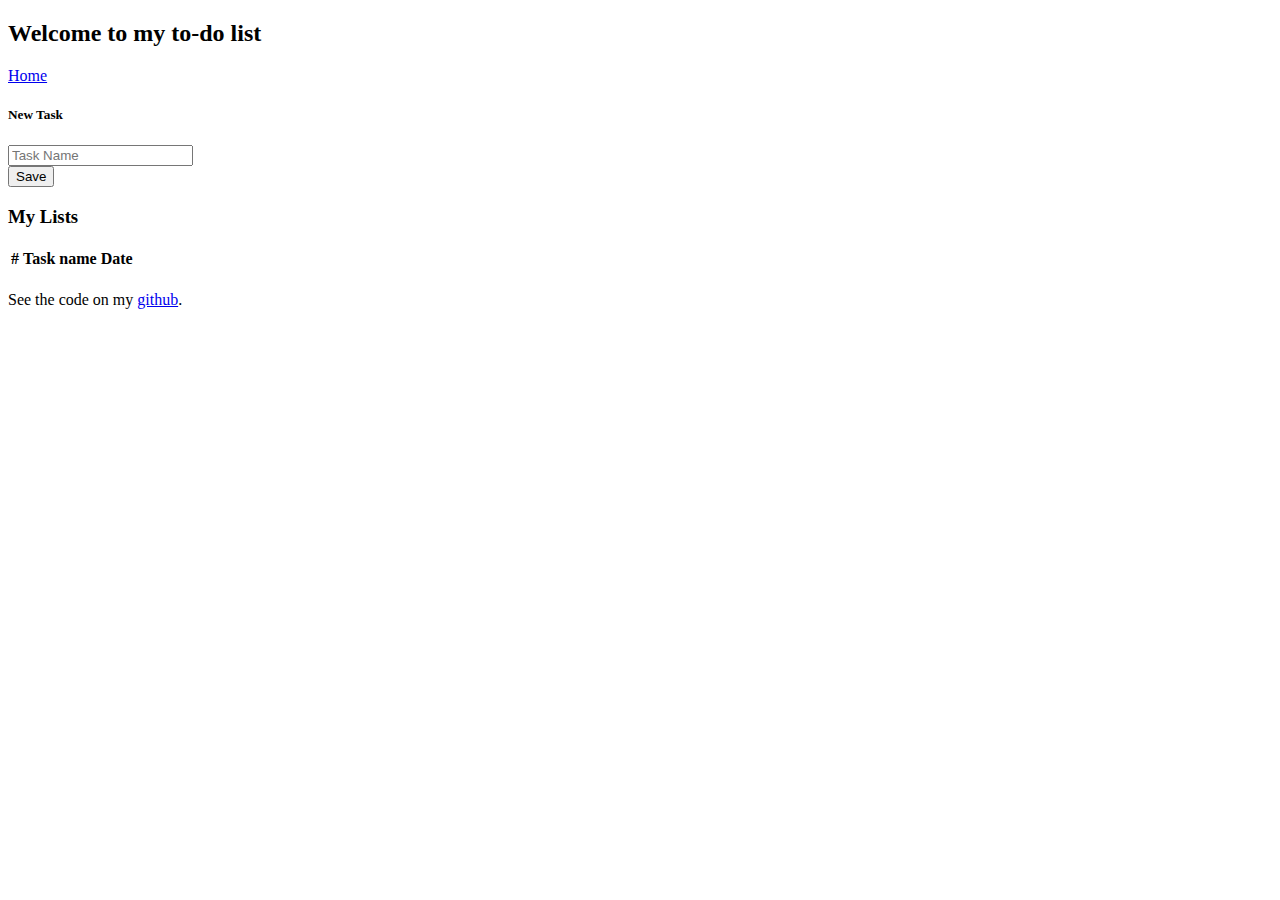
==== src/main/resources/templates/list.html @ 255b3040 "Master Details" ====
<!DOCTYPE html>
<html xmlns:th="http://www.thymeleaf.org">
<head>
<meta charset="utf-8">
<meta name="viewport"
	content="width=device-width, initial-scale=1, shrink-to-fit=no">
<meta name="description"
	content="Simple to do list, making the life easier">
<meta name="author" content="Namom Alencar">
<title>Simple to do list</title>

<!-- Bootstrap core CSS -->
<link href="../../bootstrap/css/bootstrap.min.css" rel="stylesheet">
<!-- Custom styles for this template -->
<link href="../../css/mylist.css" rel="stylesheet">

</head>

<body class="text-center">
	<div class="container">
		<div class="row justify-content-md-center">
			<header class="masthead col-md-8">
				<div class="inner">
					<div class="col col-md-auto">
						<h2 class="masthead-brand">Welcome to my to-do list</h2>
					</div>
					<div class="col col-md-auto">
						<nav class="nav nav-masthead">
							<a class="nav-link active" href="../">Home</a>
						</nav>
					</div>
				</div>
			</header>
		</div>

		<div class="row justify-content-md-center">
			<h1 th:text="${mylist.name}"></h1>
		</div>

		<div class="row justify-content-md-center">
			<div class="masthead col-md-8">
				<form action="../savetask" method="post">
					<div class="form-group">
						<h5 class="cover-heading">New Task</h5>
						<input type="text" class="form-control" id="taskName"
							name="taskName" placeholder="Task Name" /> 
						<input type="hidden" id="idList" th:value="${mylist.id}"
							 name="idList" />
					</div>
					<button type="submit" class="btn btn-lg btn-success">Save</button>
				</form>
			</div>
		</div>
		<div class="row justify-content-md-center">
			<h3 class="cover-heading">My Lists</h3>
		</div>
		<div class="row justify-content-md-center">
			<table class="table table-hover">
				<thead>
					<tr>
						<th scope="col">#</th>
						<th scope="col">Task name</th>
						<th scope="col">Date</th>
					</tr>
				</thead>
				<tbody>
					<tr th:each="task: ${mytasks}">
						<td scope="row" th:text="${task.id}"></td>
						<td th:text="${task.name}"></td>
						<td th:text="${#dates.format(task.date, 'dd-MM-yyyy HH:mm')}"></td>
					</tr>
				</tbody>
			</table>
		</div>

		<div class="row justify-content-md-center">
			<footer class="mastfoot mt-auto">
				<div class="inner">
					<p>
						See the code on my <a
							href="https://github.com/namomalencar/simpletodolist">github</a>.
					</p>
				</div>
			</footer>
		</div>
	</div>


	<!-- Bootstrap core JavaScript -->
	<!-- Placed at the end of the document so the pages load faster -->
	<script src="../../jquery/jquery-3.2.1.slim.min.js"></script>
	<script src="../../bootstrap/js/bootstrap.min.js"></script>
</body>
</html>
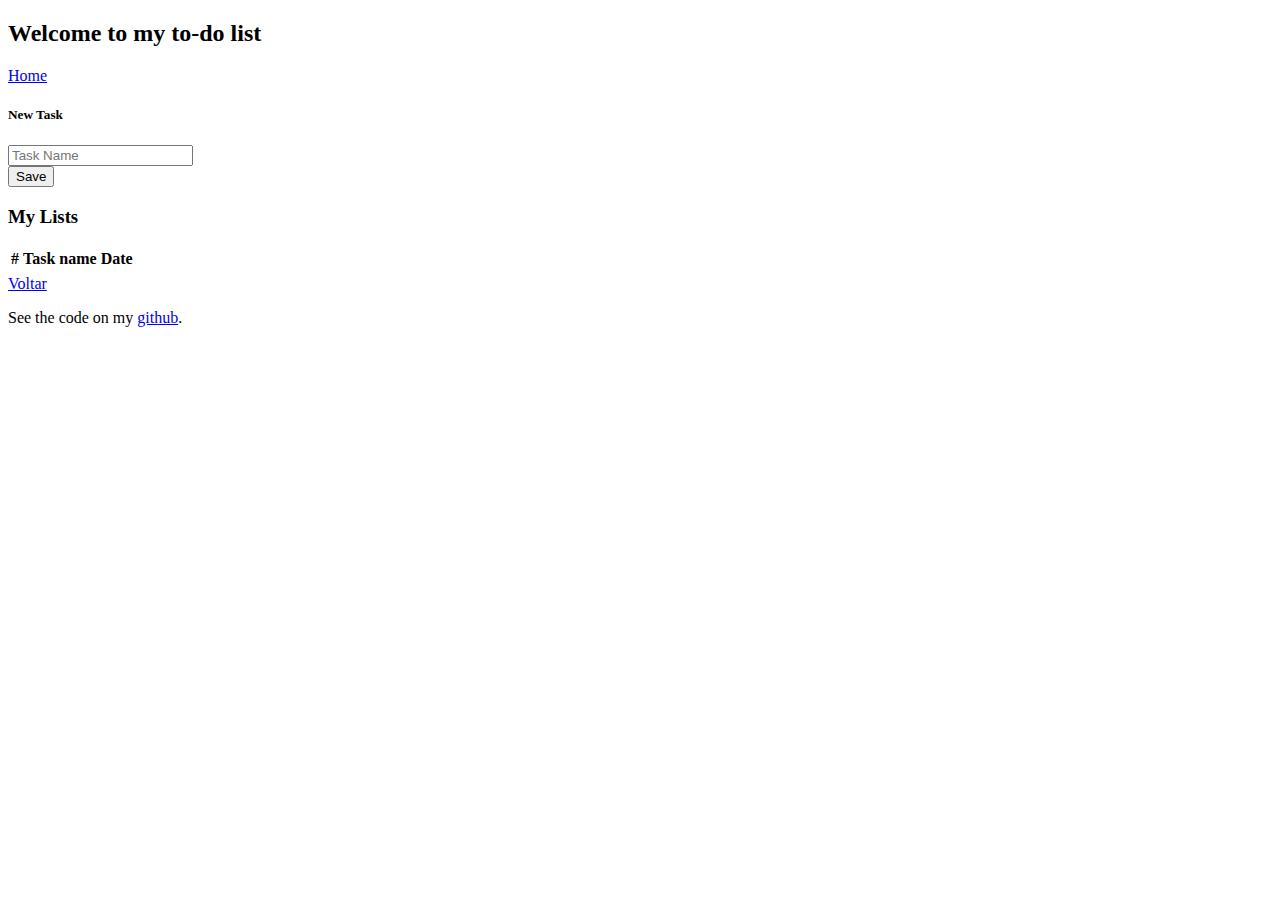
==== commit 02d6e230: "." ====
--- a/src/main/resources/templates/list.html
+++ b/src/main/resources/templates/list.html
@@ -43,9 +43,8 @@
 					<div class="form-group">
 						<h5 class="cover-heading">New Task</h5>
 						<input type="text" class="form-control" id="taskName"
-							name="taskName" placeholder="Task Name" /> 
-						<input type="hidden" id="idList" th:value="${mylist.id}"
-							 name="idList" />
+							name="taskName" placeholder="Task Name" /> <input type="hidden"
+							id="idList" th:value="${mylist.id}" name="idList" />
 					</div>
 					<button type="submit" class="btn btn-lg btn-success">Save</button>
 				</form>
@@ -71,6 +70,11 @@
 					</tr>
 				</tbody>
 			</table>
+			<div class="col col-md-auto">
+				<nav class="nav nav-masthead">
+					<a class="nav-link active" href="../">Voltar</a>
+				</nav>
+			</div>
 		</div>
 
 		<div class="row justify-content-md-center">
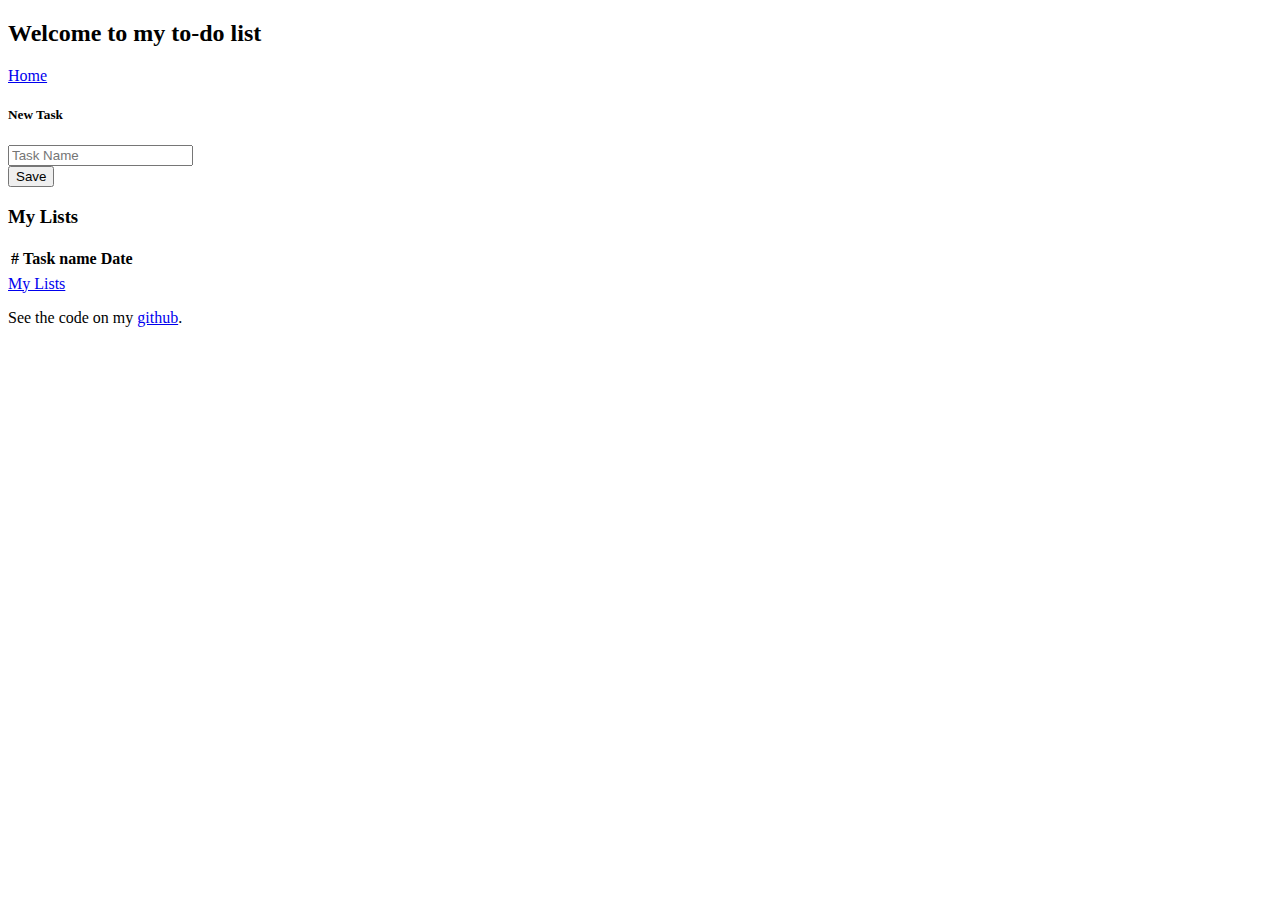
==== commit 65fee946: "Master Details" ====
--- a/src/main/resources/templates/list.html
+++ b/src/main/resources/templates/list.html
@@ -72,7 +72,7 @@
 			</table>
 			<div class="col col-md-auto">
 				<nav class="nav nav-masthead">
-					<a class="nav-link active" href="../">Voltar</a>
+					<a class="nav-link active" href="../mylists">My Lists</a>
 				</nav>
 			</div>
 		</div>
